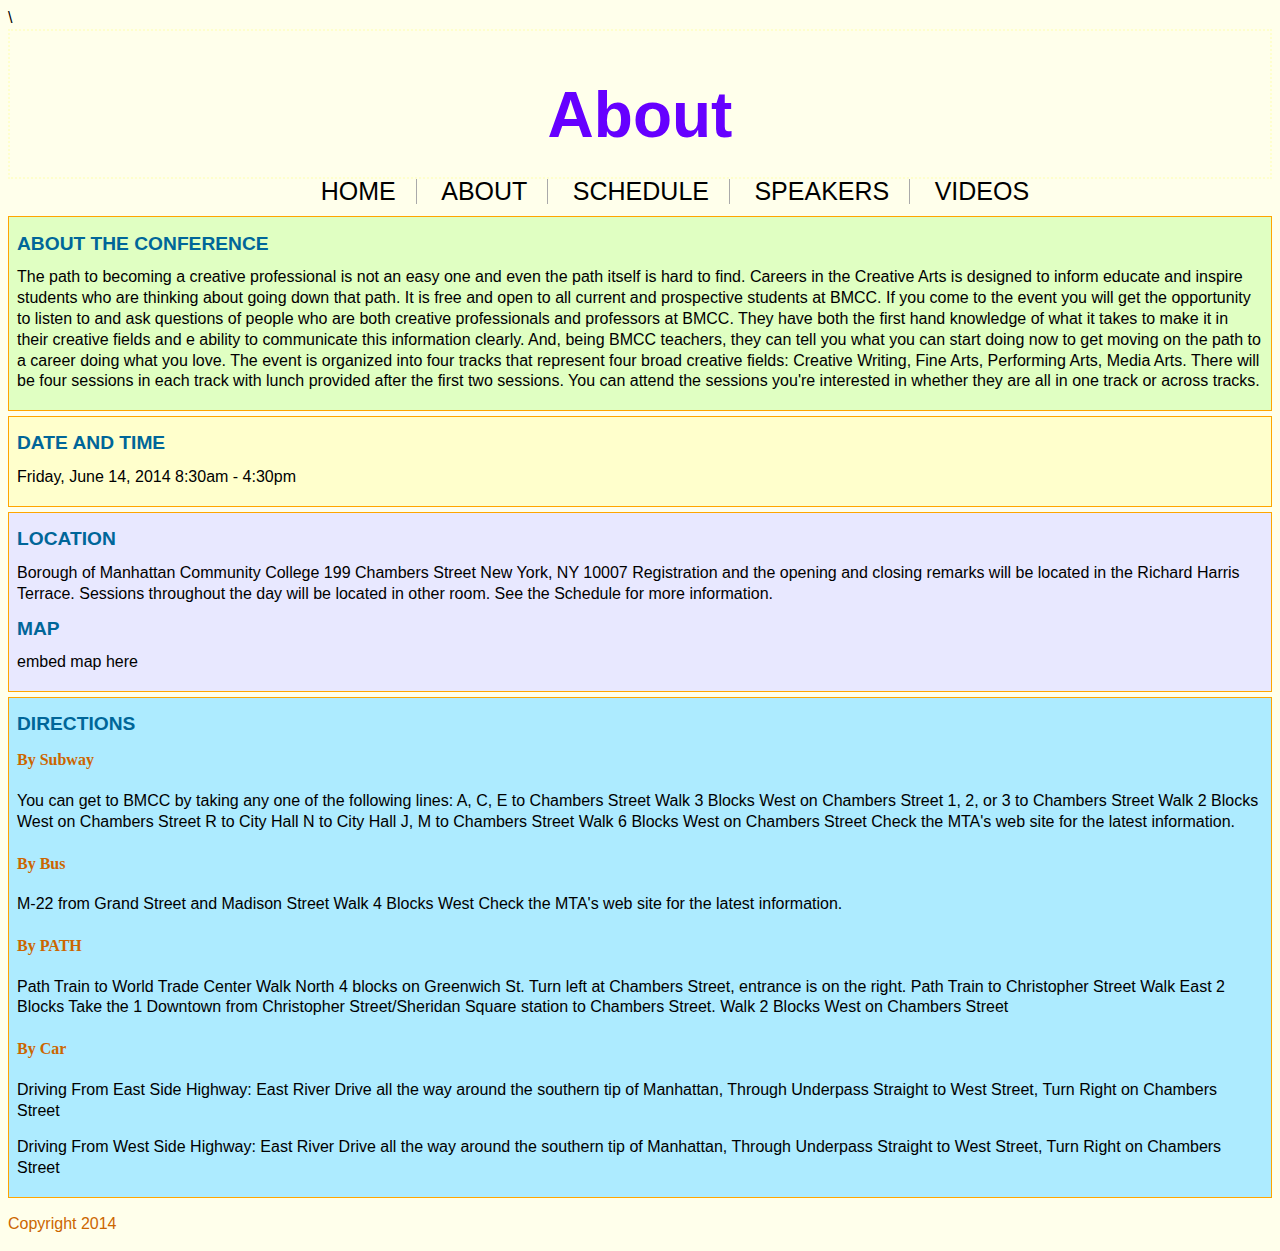
==== about.html @ 33783033 "about" ====
<!doctype html>
<html>
<head>
<meta charset="UTF-8">
<link rel="stylesheet" type="text/css" href="css/style.css">
<title>About Page</title>\
</head>

<!--ant=one,bee=two,croc=three,dog=four-->
<body>

<header>
<h1> About </h1>
</header>

<nav>
<ul>
<li> <a href="blank">home</a> </li>
<li> <a href="blank">about</a> </li>
<li> <a href="blank">Schedule</a> </li>
<li> <a href="blank">Speakers</a> </li>
<li> <a href="blank">Videos</a> </li>
</ul>
</nav>
<section id="first"> 
<div class="session ant">
<h3>ABOUT THE CONFERENCE</h3>
<p>The path to becoming a creative professional is not an easy one and even the path itself is hard to find. Careers in the Creative Arts is designed to inform educate and inspire students who are thinking about going down that path. It is free and open to all current and prospective students at BMCC.

If you come to the event you will get the opportunity to listen to and ask questions of people who are both creative professionals and professors at BMCC. They have both the first hand knowledge of what it takes to make it in their creative fields and e ability to communicate this information clearly.  And, being BMCC teachers, they can tell you what you can start doing now to get moving on the path to a career doing what you love.

The event is organized into four tracks that represent four broad creative fields: Creative Writing, Fine Arts, Performing Arts, Media Arts. There will be four sessions in each track with lunch provided after the first two sessions. You can attend the sessions you're interested in whether they are all in one track or across tracks.</p>
</div>
</section>

<section id="second"> 
<div class="session bee">
<h3>DATE AND TIME</h3>
<p>Friday, June 14, 2014
8:30am - 4:30pm</p>
</div>
</section>

<section id="third"> 
<div class="session croc">
<h3>LOCATION</h3> 
<p>Borough of Manhattan Community College
199 Chambers Street 
New York, NY 10007
Registration and the opening and closing remarks will be located in the Richard Harris Terrace. Sessions throughout the day will be located in other room. See the Schedule for more information. </p>

<h3>MAP</h3>
<p> embed map here </p>
</div>
</section>

<section id="fourth"> 
<div class="session dog">
<h3>DIRECTIONS</h3>

<h4>By Subway</h4> 
<p>You can get to BMCC by taking any one of the following lines:
A, C, E to Chambers Street 
Walk 3 Blocks West on Chambers Street
1, 2, or 3 to Chambers Street 
Walk 2 Blocks West on Chambers Street
R to City Hall
N to City Hall
J, M to Chambers Street
Walk 6 Blocks West on Chambers Street
Check the MTA's web site for the latest information.</p>

<h4>By Bus </h4>
<p>M-22 from Grand Street and Madison Street 
Walk 4 Blocks West 
Check the MTA's web site for the latest information.</p>

<h4>By PATH</h4>
<p>Path Train to World Trade Center
Walk North 4 blocks on Greenwich St.
Turn left at Chambers Street, entrance is on the right.
Path Train to Christopher Street
Walk East 2 Blocks
Take the 1 Downtown from Christopher Street/Sheridan Square station to Chambers Street. 
Walk 2 Blocks West on Chambers Street</p>

<h4>By Car</h4>
<p>Driving From East Side Highway:
East River Drive all the way around the southern tip of Manhattan,
Through Underpass Straight to West Street, 
Turn Right on Chambers Street</p>
<p>Driving From West Side Highway:
East River Drive all the way around the southern tip of Manhattan,
Through Underpass Straight to West Street, 
Turn Right on Chambers Street</p>
</div>
</section>
<footer>
<P> Copyright 2014 </P>
</footer>
</body>
</html>
---- css/style.css ----
@charset "utf-8";
/* CSS Document */

img,video{width: auto; max-width: 100%; height: auto; margin: 0 auto 1em;}

h1 {
	text-align:center;
	color:#60F;
	font-size:4em;
	  
}

h2 {
	color:#60F;
	text-align:center;
	font-size:1.5em;

	 
}

h3 {
	color:#069;
	font-family:Verdana, Geneva, sans-serif;
	font-weight:bolder;
	font-size:1.2em;
	line-height:.5;  
	
}

h4 {
	color:#C60;
	font-family:Georgia, "Times New Roman", Times, serif;
	font-size:1em;
	line-height:1.2;


}

header {
	height:150px;
	border: 2px dotted #FFFFCC;
}
	
footer {
	color:#C60;
	
 
} 	

p.presenter {
	font-style:italic;
	color:#960;
	
}
	

nav {
	margin: 20%;
	display:inline;
	text-align:center;
	}



ul {
  overflow: auto;
  list-style-type: none;
  display:inline-block;
  margin: 0px auto;
  text-align:center;
}
 
li {
  height: 25px;
  float:inherit;
  margin-right: 0px;
  border-right: 1px solid #aaa;
  padding: 0 20px;
  display:inline-block;
  margin: 0px auto;
  text-align:center;
}
 
li:last-child {
  border-right: none;
}
 
li a {
  text-decoration: none;
  color:#000;
  font: 25px/1 Helvetica, Verdana, sans-serif;
  text-transform: uppercase;
  
  
width:80%;
 
  -webkit-transition: all 0.5s ease;
  -moz-transition: all 0.5s ease;
  -o-transition: all 0.5s ease;
  -ms-transition: all 0.5s ease;
  transition: all 0.5s ease;
}
 
li a:hover {
  color: #666;
}
 
li.active a {
  font-weight: bold;
  color: #0C0;
}

body,p {
	
	text-align:left; 
	font-size:100%; 
	line-height: 1.3;
	font-family:sans-serif; 

}

body {
	background-color:#FFFFEB;
}
/* apply a natural box layout model to all elements */
*, *:before, *:after {
-moz-box-sizing: border-box; -webkit-box-sizing: border-box; box-sizing: border-box;
}

.session{
	width: 80%
	padding:20%;
	margin:5px auto;
	border: 1px groove orange; 
	padding:2px 8px;   
	
	 
}

#first {
	background-color:#E0FFC2;
	
 
}

#second {
	background-color:#FFC;
}

#third{
	background-color:#E8E8FF;


}

#fourth{
	background-color:#ADEBFF;


}

.set {
	width: 50%
	float:left;
	padding: 0 2%;
}
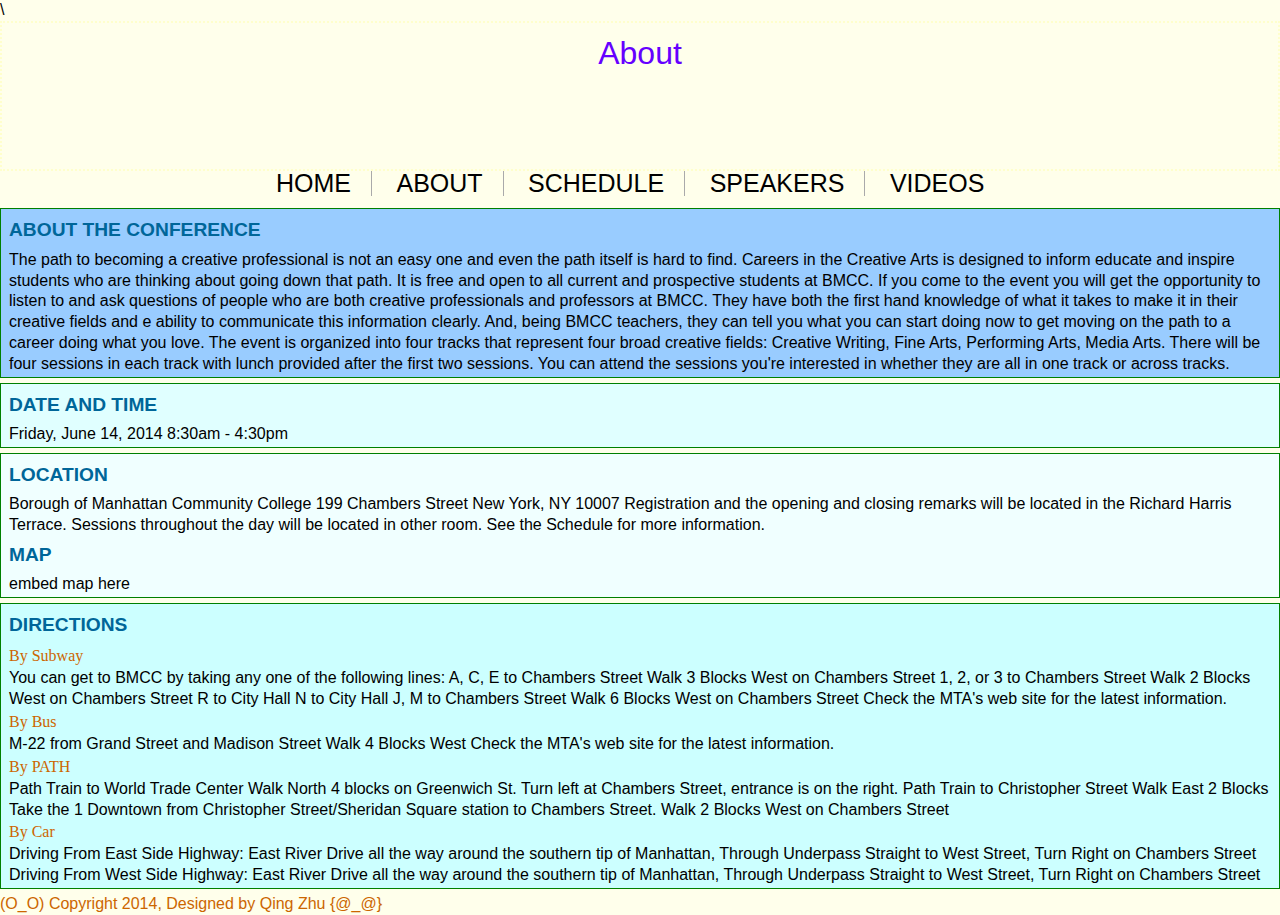
==== commit c37d4401: "footer edit" ====
--- a/about.html
+++ b/about.html
@@ -96,7 +96,7 @@
 </div>
 </section>
 <footer>
-<P> Copyright 2014 </P>
+<P> (O_O) Copyright 2014, Designed by Qing Zhu {@_@} </P>
 </footer>
 </body>
 </html>
--- a/css/style.css
+++ b/css/style.css
@@ -1,19 +1,91 @@
 @charset "utf-8";
 /* CSS Document */
-
-img,video{width: auto; max-width: 100%; height: auto; margin: 0 auto 1em;}
+/* http://meyerweb.com/eric/tools/css/reset/ 
+   v2.0 | 20110126
+   License: none (public domain)
+*/
+/*CSS Reset*/
+html, body, div, span, applet, object, iframe,
+h1, h2, h3, h4, h5, h6, p, blockquote, pre,
+a, abbr, acronym, address, big, cite, code,
+del, dfn, em, img, ins, kbd, q, s, samp,
+small, strike, strong, sub, sup, tt, var,
+b, u, i, center,
+dl, dt, dd, ol, ul, li,
+fieldset, form, label, legend,
+table, caption, tbody, tfoot, thead, tr, th, td,
+article, aside, canvas, details, embed, 
+figure, figcaption, footer, header, hgroup, 
+menu, nav, output, ruby, section, summary,
+time, mark, audio, video {
+	margin: 0;
+	padding: 0;
+	border: 0;
+	font-size: 100%;
+	font: inherit;
+	vertical-align: baseline;
+}
+/* HTML5 display-role reset for older browsers */
+article, aside, details, figcaption, figure, 
+footer, header, hgroup, menu, nav, section {
+	display: block;
+}
+body {
+	line-height: 1;
+}
+ol, ul {
+	list-style: none;
+}
+blockquote, q {
+	quotes: none;
+}
+blockquote:before, blockquote:after,
+q:before, q:after {
+	content: '';
+	content: none;
+}
+table {
+	border-collapse: collapse;
+	border-spacing: 0;
+}
+
+/*
+ CSS for <iframe> embedded element
+   ===================================== */
+.videoWrapper {
+    position: relative;
+    padding-bottom: 56.25%; /* 16:9 */
+    /* if your video is 4:3 ratio then use the padding-bottom below:*/
+    /*padding-bottom: 75%;*/ /* 4:3 */
+	
+  
+    padding-top: 25px; /* may need to adjust depending on the size of the player controls of the service you use */
+    height: 0;
+}
+.videoWrapper iframe {
+    position:absolute;
+    top: 0%;
+    left: 0%;
+    width: 100%;
+    height: 100%;
+	
+}
+
+img,video {
+	width: auto; max-width: 100%; height: auto; margin: 0 auto 1em;
+	}
 
 h1 {
 	text-align:center;
 	color:#60F;
-	font-size:4em;
-	  
-}
+	font-size:2em;
+	padding-top:10px;
+	}
 
 h2 {
 	color:#60F;
 	text-align:center;
-	font-size:1.5em;
+	font-size:2.5em;
 
 	 
 }
@@ -23,7 +95,7 @@
 	font-family:Verdana, Geneva, sans-serif;
 	font-weight:bolder;
 	font-size:1.2em;
-	line-height:.5;  
+	line-height:2.0;  
 	
 }
 
@@ -31,7 +103,7 @@
 	color:#C60;
 	font-family:Georgia, "Times New Roman", Times, serif;
 	font-size:1em;
-	line-height:1.2;
+	line-height:1.5;
 
 
 }
@@ -127,34 +199,38 @@
 -moz-box-sizing: border-box; -webkit-box-sizing: border-box; box-sizing: border-box;
 }
 
-.session{
-	width: 80%
+.session, .video{
+	width: 100%;
 	padding:20%;
 	margin:5px auto;
-	border: 1px groove orange; 
-	padding:2px 8px;   
+	padding:2px 8px; 
+	postion:relative;  
 	
 	 
 }
 
-#first {
-	background-color:#E0FFC2;
-	
- 
-}
-
-#second {
-	background-color:#FFC;
-}
-
-#third{
-	background-color:#E8E8FF;
-
-
-}
-
-#fourth{
-	background-color:#ADEBFF;
+.ant {
+	background-color:#99CCFF;
+	border: 1px solid green; 
+	
+ 
+}
+
+.bee {
+	background-color:#E0FFFF;
+	border: 1px solid green; 
+}
+
+.croc{
+	background-color:#F0FFFF;
+	border: 1px solid green; 
+
+
+}
+
+.dog{
+	background-color:#CCFFFF;
+	border: 1px solid green; 
 
 
 }
@@ -165,4 +241,10 @@
 	padding: 0 2%;
 }
 
-
+#pic {
+	float:inherit;
+	display:block;
+	margin-left:auto;
+	margin-right:auto;
+	
+}
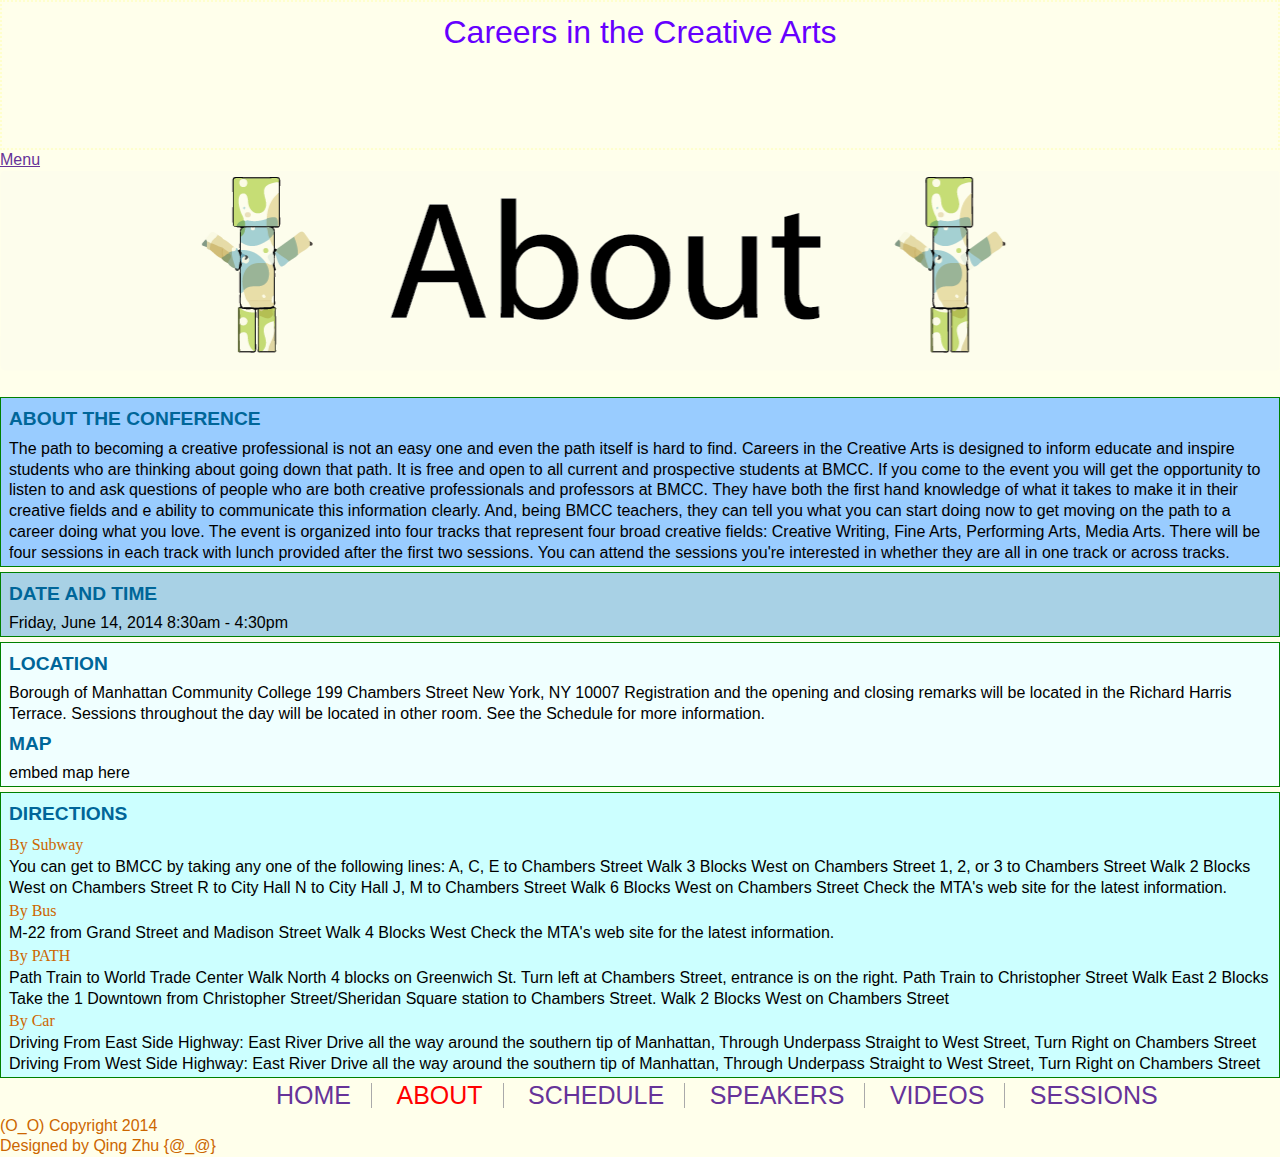
==== commit 5a59aa95: "header fix" ====
--- a/about.html
+++ b/about.html
@@ -2,26 +2,26 @@
 <html>
 <head>
 <meta charset="UTF-8">
+<link rel="stylesheet" type="text/css" href="css/reset.css">
 <link rel="stylesheet" type="text/css" href="css/style.css">
-<title>About Page</title>\
+<title>About Page</title>
 </head>
 
 <!--ant=one,bee=two,croc=three,dog=four-->
 <body>
 
 <header>
-<h1> About </h1>
+<h1> Careers in the Creative Arts </h1>
 </header>
 
-<nav>
-<ul>
-<li> <a href="blank">home</a> </li>
-<li> <a href="blank">about</a> </li>
-<li> <a href="blank">Schedule</a> </li>
-<li> <a href="blank">Speakers</a> </li>
-<li> <a href="blank">Videos</a> </li>
-</ul>
-</nav>
+<div class="menu">
+<a href="#nav">Menu</a>
+</div>
+
+<div id="pic">
+<img src="img/about.png" alt="about" width="1281" height="200">
+</div>
+
 <section id="first"> 
 <div class="session ant">
 <h3>ABOUT THE CONFERENCE</h3>
@@ -95,8 +95,22 @@
 Turn Right on Chambers Street</p>
 </div>
 </section>
+
+<a name="nav"></a>
+<nav id="nav">
+<ul>
+<li> <a href="index.html">home</a> </li>
+<li id="active"> <a href="about.html">about</a> </li>
+<li> <a href="schedule.html">Schedule</a> </li>
+<li> <a href="speaker.html">Speakers</a> </li>
+<li> <a href="videos.html">Videos</a> </li>
+<li> <a href="sessions.html">Sessions</a> </li>
+</ul>
+</nav>
+
 <footer>
-<P> (O_O) Copyright 2014, Designed by Qing Zhu {@_@} </P>
+<P> (O_O) Copyright 2014 
+<br>Designed by Qing Zhu {@_@} </P>
 </footer>
 </body>
 </html>
--- a/css/style.css
+++ b/css/style.css
@@ -99,14 +99,20 @@
 	
 }
 
-h4 {
+h4{
 	color:#C60;
 	font-family:Georgia, "Times New Roman", Times, serif;
 	font-size:1em;
 	line-height:1.5;
-
-
-}
+}
+
+h5 {
+font-family:Georgia, "Times New Roman", Times, serif;
+	font-size:1em;
+	line-height:1.5;
+	color:#006;	
+	}
+
 
 header {
 	height:150px;
@@ -132,6 +138,24 @@
 	text-align:center;
 	}
 
+#active a
+{
+display: inline;
+color:#F00;
+text-decoration: none;
+}
+
+a:link {
+	color:#639;
+}
+
+a:visited {
+	color:#030;
+}
+
+a:hover {
+	color:#36C;
+}
 
 
 ul {
@@ -199,7 +223,7 @@
 -moz-box-sizing: border-box; -webkit-box-sizing: border-box; box-sizing: border-box;
 }
 
-.session, .video{
+.session, .video, .speak, .block, .sch{
 	width: 100%;
 	padding:20%;
 	margin:5px auto;
@@ -217,7 +241,7 @@
 }
 
 .bee {
-	background-color:#E0FFFF;
+	background-color:#A8D1E5;
 	border: 1px solid green; 
 }
 
@@ -246,5 +270,5 @@
 	display:block;
 	margin-left:auto;
 	margin-right:auto;
-	
-}
+	}
+
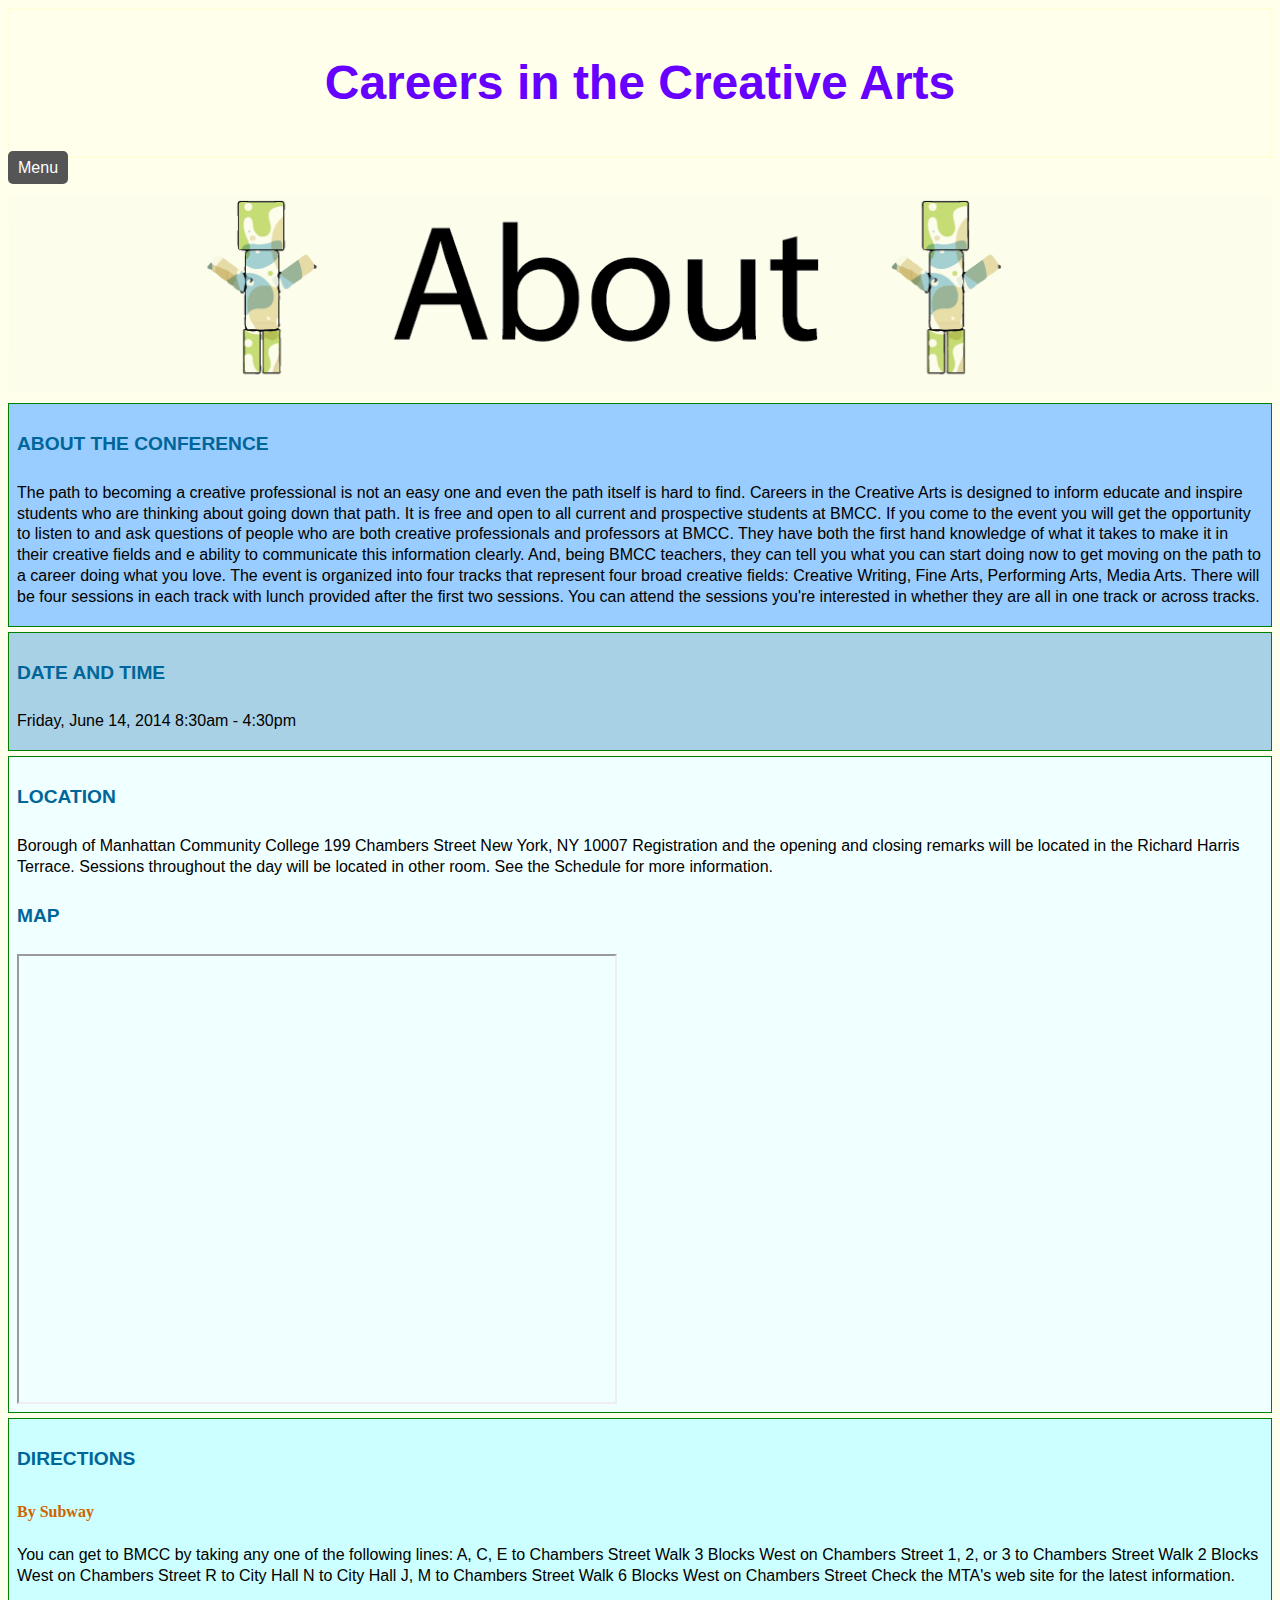
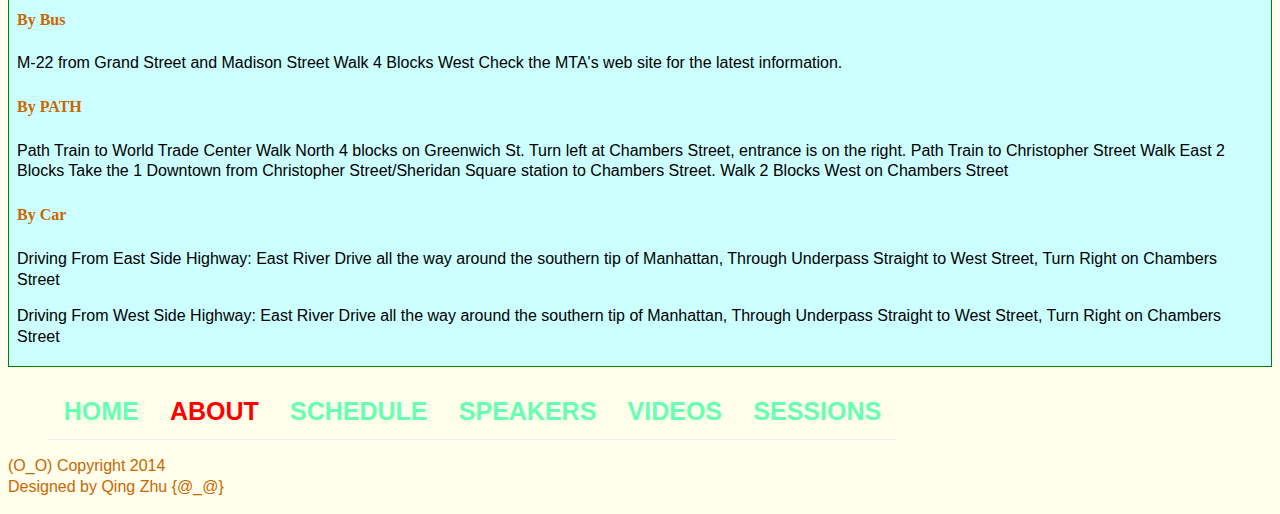
==== commit d460c244: "SASS" ====
--- a/about.html
+++ b/about.html
@@ -2,8 +2,8 @@
 <html>
 <head>
 <meta charset="UTF-8">
-<link rel="stylesheet" type="text/css" href="css/reset.css">
-<link rel="stylesheet" type="text/css" href="css/style.css">
+<link rel="stylesheet" type="text/css" href="css/screen.css">
+<link rel="stylesheet" type="text/css" href="css/print.css">
 <title>About Page</title>
 </head>
 
@@ -50,7 +50,10 @@
 Registration and the opening and closing remarks will be located in the Richard Harris Terrace. Sessions throughout the day will be located in other room. See the Schedule for more information. </p>
 
 <h3>MAP</h3>
-<p> embed map here </p>
+ <!-- Responsive iFrame -->
+<div class="mapWrapper">
+    <iframe src="https://www.google.com/maps/embed?pb=!1m18!1m12!1m3!1d3024.029503733476!2d-74.01217800000003!3d40.71736700000001!2m3!1f0!2f0!3f0!3m2!1i1024!2i768!4f13.1!3m3!1m2!1s0x89c25a1e7e56a86f%3A0xc7051e8ee9128559!2s199+Chambers+St!5e0!3m2!1sen!2sus!4v1394478484510" width="600" height="450"></iframe> 
+</div> 
 </div>
 </section>
 
--- a/css/screen.css
+++ b/css/screen.css
@@ -0,0 +1,465 @@
+@charset "utf-8";
+/* CSS Document */
+
+This is the main stylesheet file. To keep things easier to read we don't actually write any css here. Instead we import a bunch of other partial files.
+In Sass a partial has the following properties:
+
+- it starts with an underscore _
+- it is not automatically processed, you have to @import it
+- if it ends with .scss then you can write normal css or write sass or a combination
+
+Also, FYI, this is an example of a comment that won't get erased or compressed when Sass creates the CSS file. Putting the ! after the opening /* tells Sass not to touch it.
+*/
+/* http://meyerweb.com/eric/tools/css/reset/ 
+   v2.0 | 20110126
+   License: none (public domain)
+*/
+/* line 18, ../scss/_reset.scss */
+html, body, div, span, applet, object, iframe,
+h1, h2, h3, h4, h5, h6, p, blockquote, pre,
+a, abbr, acronym, address, big, cite, code,
+del, dfn, em, img, ins, kbd, q, s, samp,
+small, strike, strong, sub, sup, tt, var,
+b, u, i, center,
+dl, dt, dd, ol, ul, li,
+fieldset, form, label, legend,
+table, caption, tbody, tfoot, thead, tr, th, td,
+article, aside, canvas, details, embed,
+figure, figcaption, footer, header, hgroup,
+menu, nav, output, ruby, section, summary,
+time, mark, audio, video {
+  margin: 0;
+  padding: 0;
+  border: 0;
+  font-size: 100%;
+  font: inherit;
+  vertical-align: baseline;
+}
+
+/* HTML5 display-role reset for older browsers */
+/* line 28, ../scss/_reset.scss */
+article, aside, details, figcaption, figure,
+footer, header, hgroup, menu, nav, section {
+  display: block;
+}
+
+/* line 31, ../scss/_reset.scss */
+body {
+  line-height: 1;
+}
+
+/* line 34, ../scss/_reset.scss */
+ol, ul {
+  list-style: none;
+}
+
+/* line 37, ../scss/_reset.scss */
+blockquote, q {
+  quotes: none;
+}
+
+/* line 41, ../scss/_reset.scss */
+blockquote:before, blockquote:after,
+q:before, q:after {
+  content: '';
+  content: none;
+}
+
+/* line 45, ../scss/_reset.scss */
+table {
+  border-collapse: collapse;
+  border-spacing: 0;
+}
+
+/* apply a natural box layout model to all elements */
+/* line 5, ../scss/_global.scss */
+*, *:before, *:after {
+  -webkit-box-sizing: border-box;
+  -moz-box-sizing: border-box;
+  box-sizing: border-box;
+}
+
+/* This is not the only thing you should do for responsive images, but it is a start. Remember that this style will not make your image or video grow any bigger than the original so you have to put in the largest version you will need.
+That can be a performance issue since small screens will download the same image as large ones.
+This article by Luke Wroblewski goes into more detail about that: http://www.lukew.com/ff/entry.asp?1851
+*/
+/* line 13, ../scss/_global.scss */
+img, video {
+  width: auto;
+  max-width: 100%;
+  height: auto;
+}
+
+/* header, body, and p */
+/* line 21, ../scss/_global.scss */
+h1 {
+  text-align: center;
+  color: #60F;
+  font-size: 3em;
+  padding-top: 10px;
+}
+
+/* line 28, ../scss/_global.scss */
+h2 {
+  color: #60F;
+  text-align: center;
+  font-size: 2.5em;
+}
+
+/* line 35, ../scss/_global.scss */
+body, p {
+  text-align: left;
+  font-size: 100%;
+  line-height: 1.3;
+  font-family: sans-serif;
+}
+
+/* line 42, ../scss/_global.scss */
+body {
+  background-color: #FFFFEB;
+}
+
+/* line 46, ../scss/_global.scss */
+h3 {
+  color: #069;
+  font-family: Verdana, Geneva, sans-serif;
+  font-weight: bolder;
+  font-size: 1.2em;
+  line-height: 2.0;
+}
+
+/* line 54, ../scss/_global.scss */
+h4 {
+  color: #C60;
+  font-family: Georgia, "Times New Roman", Times, serif;
+  font-size: 1em;
+  line-height: 1.5;
+}
+
+/* line 61, ../scss/_global.scss */
+h5 {
+  font-family: Georgia, "Times New Roman", Times, serif;
+  font-size: 1em;
+  line-height: 1.5;
+  color: #006;
+}
+
+/* line 69, ../scss/_global.scss */
+header {
+  height: 150px;
+  border: 2px dotted #FFFFCC;
+}
+
+/* line 74, ../scss/_global.scss */
+footer {
+  color: #C60;
+}
+
+/* line 78, ../scss/_global.scss */
+p.presenter {
+  font-style: italic;
+  color: #960;
+}
+
+/* end of body */
+/* nav and links */
+/* line 2, ../scss/_navigation.scss */
+#nav {
+  display: inline;
+  text-align: left;
+  clear: both;
+}
+
+/* line 9, ../scss/_navigation.scss */
+#nav ul {
+  overflow: hidden;
+  list-style-type: none;
+  text-decoration: none;
+}
+
+/* line 16, ../scss/_navigation.scss */
+#nav li {
+  display: block;
+  line-height: 1em;
+  text-decoration: none;
+}
+
+/* line 22, ../scss/_navigation.scss */
+li a {
+  float: left;
+  border-bottom: 1px solid #eee;
+  font: 25px/1 Helvetica, Verdana, sans-serif;
+  text-transform: uppercase;
+  display: block;
+  color: #039;
+  text-decoration: none;
+  border-bottom: 1px solid #eee;
+  font-weight: 900;
+  padding: 0.625em;
+}
+
+/* line 37, ../scss/_navigation.scss */
+#nav li a:hover {
+  color: #F93;
+}
+
+/* line 42, ../scss/_navigation.scss */
+#active a {
+  display: inline;
+  color: #F00;
+  text-decoration: none;
+}
+
+/* line 48, ../scss/_navigation.scss */
+a:link {
+  color: #66ffb3;
+}
+
+/* line 52, ../scss/_navigation.scss */
+a:visited {
+  color: #00C;
+}
+
+/* line 56, ../scss/_navigation.scss */
+a {
+  text-decoration: none;
+}
+
+/* end of nav and links */
+/* menu button */
+/* line 65, ../scss/_navigation.scss */
+.menu a {
+  padding: 0.5em 0.625em;
+  /*10/16 */
+  background-color: #555;
+  border-radius: 5px;
+  color: #fff;
+  text-decoration: none;
+}
+
+/* line 73, ../scss/_navigation.scss */
+.menu a:hover {
+  color: #555;
+  background-color: #f90;
+}
+
+/* line 78, ../scss/_navigation.scss */
+.menu {
+  margin-bottom: 1em;
+}
+
+/* end of menu */
+@media only screen and (min-width: 20.0625em) {
+  /* line 3, ../scss/pages/_index.scss */
+  .features {
+    width: 98%;
+  }
+}
+@media only screen and (min-width: 30.0625em) {
+  /* line 3, ../scss/pages/_index.scss */
+  .features {
+    width: 96%;
+  }
+}
+@media only screen and (min-width: 45em) {
+  /* line 3, ../scss/pages/_index.scss */
+  .features {
+    width: 94%;
+  }
+}
+
+/* line 21, ../scss/pages/_index.scss */
+.tracks {
+  clear: both;
+  margin: 0 0;
+  overflow: hidden;
+}
+/* line 24, ../scss/pages/_index.scss */
+.tracks .track {
+  width: 25%;
+  padding: 0 1%;
+  float: left;
+}
+/* line 17, ../scss/_mixins.scss */
+.tracks .track:last-of-type {
+  float: right;
+}
+
+/*main content */
+/* line 2, ../scss/pages/_schedule.scss */
+.ant {
+  background-color: #99CCFF;
+  border: 1px solid green;
+}
+
+/* line 9, ../scss/pages/_schedule.scss */
+.bee {
+  background-color: #A8D1E5;
+  border: 1px solid green;
+}
+
+/* line 14, ../scss/pages/_schedule.scss */
+.croc {
+  background-color: #F0FFFF;
+  border: 1px solid green;
+}
+
+/* line 21, ../scss/pages/_schedule.scss */
+.dog {
+  background-color: #CCFFFF;
+  border: 1px solid green;
+}
+
+/* end of main content */
+/* line 27, ../scss/pages/_schedule.scss */
+.session, .video, .speak, .block, .sch {
+  width: 100%;
+  padding: 20%;
+  margin: 5px auto;
+  padding: 2px 8px;
+  /*postion:relative;*/
+}
+
+/*main content */
+/* line 2, ../scss/pages/_speakers.scss */
+.ant {
+  background-color: #99CCFF;
+  border: 1px solid green;
+}
+
+/* line 9, ../scss/pages/_speakers.scss */
+.bee {
+  background-color: #A8D1E5;
+  border: 1px solid green;
+}
+
+/* line 14, ../scss/pages/_speakers.scss */
+.croc {
+  background-color: #F0FFFF;
+  border: 1px solid green;
+}
+
+/* line 21, ../scss/pages/_speakers.scss */
+.dog {
+  background-color: #CCFFFF;
+  border: 1px solid green;
+}
+
+/* end of main content */
+/* line 27, ../scss/pages/_speakers.scss */
+.session, .video, .speak, .block, .sch {
+  width: 100%;
+  padding: 20%;
+  margin: 5px auto;
+  padding: 2px 8px;
+  /*postion:relative;*/
+}
+
+/* line 1, ../scss/pages/_about.scss */
+.session, .video, .speak, .block, .sch {
+  width: 100%;
+  padding: 20%;
+  margin: 5px auto;
+  padding: 2px 8px;
+  /*postion:relative;*/
+}
+
+/*main content */
+/* line 10, ../scss/pages/_about.scss */
+.ant {
+  background-color: #99CCFF;
+  border: 1px solid green;
+}
+
+/* line 17, ../scss/pages/_about.scss */
+.bee {
+  background-color: #A8D1E5;
+  border: 1px solid green;
+}
+
+/* line 22, ../scss/pages/_about.scss */
+.croc {
+  background-color: #F0FFFF;
+  border: 1px solid green;
+}
+
+/* line 29, ../scss/pages/_about.scss */
+.dog {
+  background-color: #CCFFFF;
+  border: 1px solid green;
+}
+
+/* end of main content */
+/*main content */
+/* line 2, ../scss/pages/_sessions.scss */
+.ant {
+  background-color: #99CCFF;
+  border: 1px solid green;
+}
+
+/* line 9, ../scss/pages/_sessions.scss */
+.bee {
+  background-color: #A8D1E5;
+  border: 1px solid green;
+}
+
+/* line 14, ../scss/pages/_sessions.scss */
+.croc {
+  background-color: #F0FFFF;
+  border: 1px solid green;
+}
+
+/* line 21, ../scss/pages/_sessions.scss */
+.dog {
+  background-color: #CCFFFF;
+  border: 1px solid green;
+}
+
+/* end of main content */
+/* line 27, ../scss/pages/_sessions.scss */
+.session, .video, .speak, .block, .sch {
+  width: 100%;
+  padding: 20%;
+  margin: 5px auto;
+  padding: 2px 8px;
+  /*postion:relative;*/
+}
+
+/* line 1, ../scss/pages/_video.scss */
+.session, .video, .speak, .block, .sch {
+  width: 100%;
+  padding: 20%;
+  margin: 5px auto;
+  padding: 2px 8px;
+  /*postion:relative;*/
+}
+
+/*main content */
+/* line 10, ../scss/pages/_video.scss */
+.ant {
+  background-color: #99CCFF;
+  border: 1px solid green;
+}
+
+/* line 17, ../scss/pages/_video.scss */
+.bee {
+  background-color: #A8D1E5;
+  border: 1px solid green;
+}
+
+/* line 22, ../scss/pages/_video.scss */
+.croc {
+  background-color: #F0FFFF;
+  border: 1px solid green;
+}
+
+/* line 29, ../scss/pages/_video.scss */
+.dog {
+  background-color: #CCFFFF;
+  border: 1px solid green;
+}
+
+/* end of main content */
+
+
+
--- a/css/print.css
+++ b/css/print.css
@@ -0,0 +1,6 @@
+@charset "UTF-8";
+/* CSS Document */
+
+/* Welcome to Compass. Use this file to define print styles.
+ * Import this file using the following HTML or equivalent:
+ * <link href="/stylesheets/print.css" media="print" rel="stylesheet" type="text/css" /> */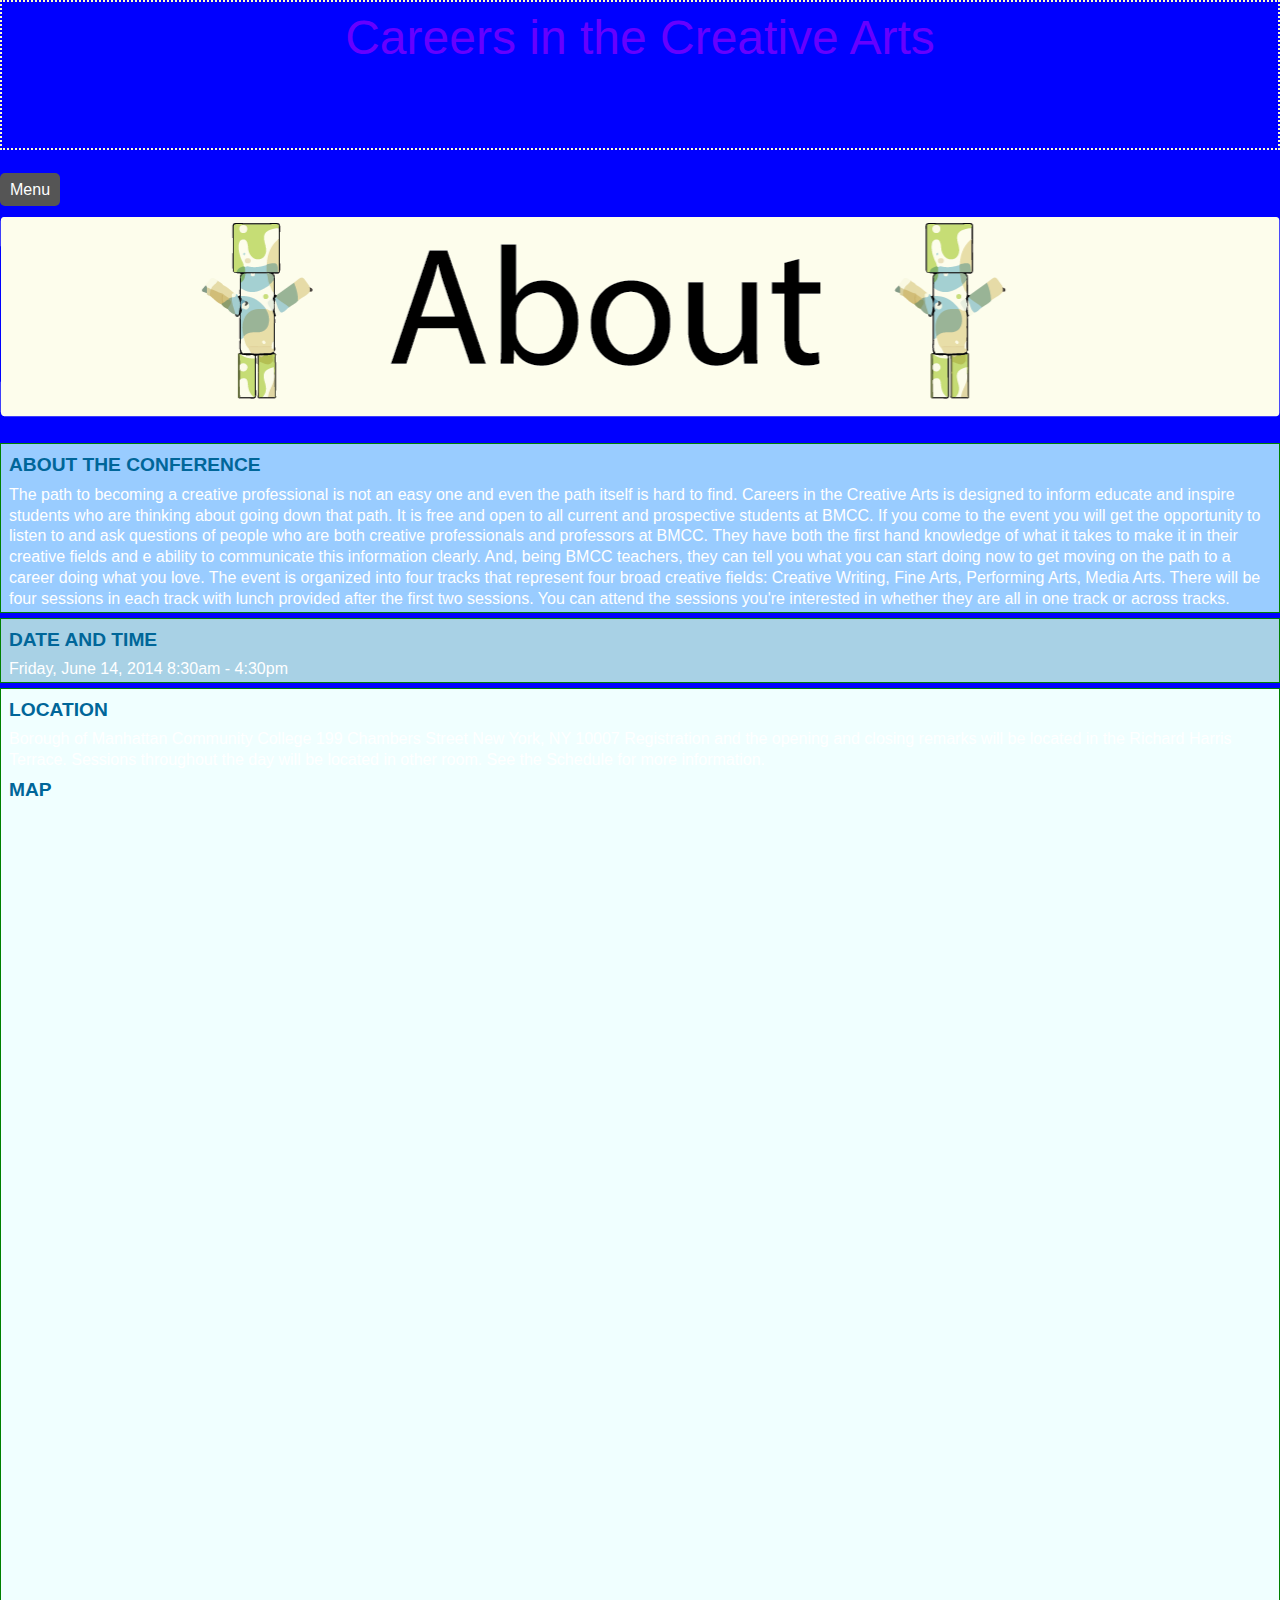
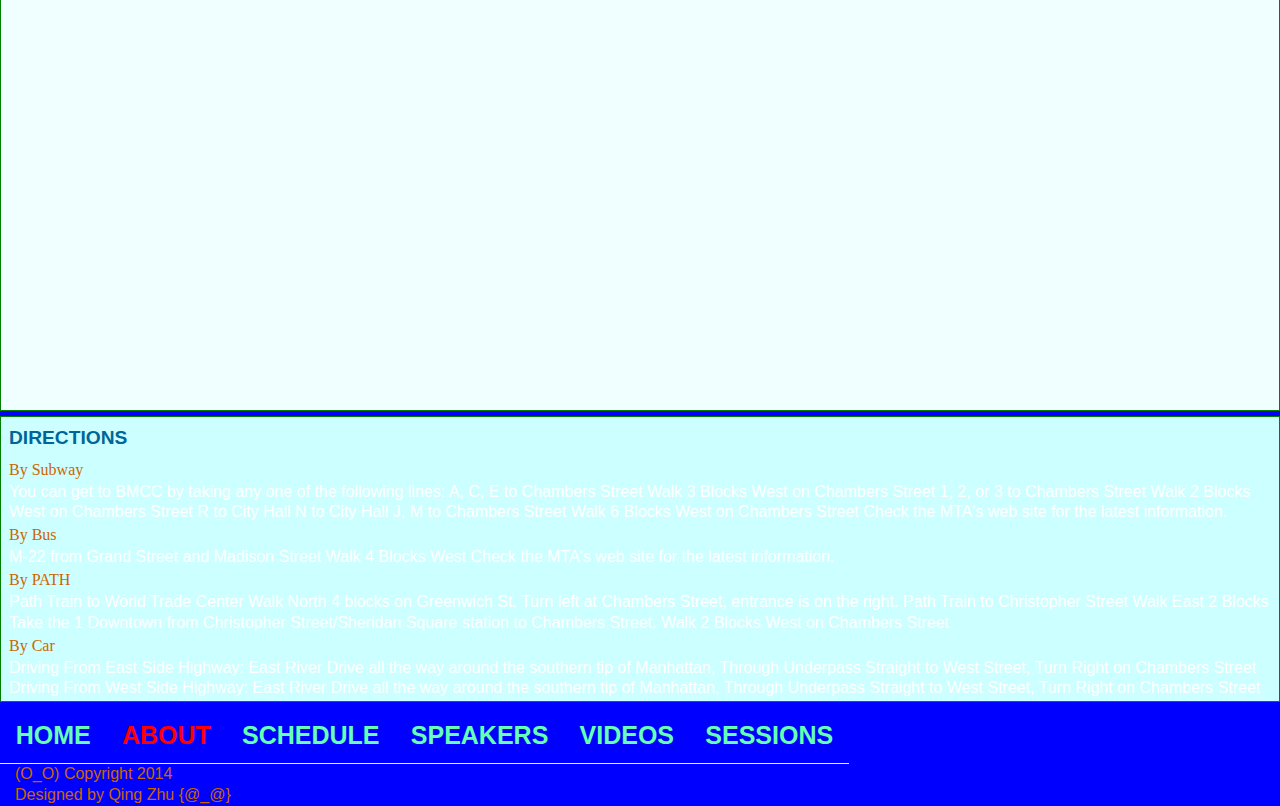
==== commit 1d2b883a: "sass setup" ====
--- a/about.html
+++ b/about.html
@@ -8,7 +8,7 @@
 </head>
 
 <!--ant=one,bee=two,croc=three,dog=four-->
-<body>
+<body id="about">
 
 <header>
 <h1> Careers in the Creative Arts </h1>
--- a/css/screen.css
+++ b/css/screen.css
@@ -1,6 +1,5 @@
-@charset "utf-8";
-/* CSS Document */
-
+@charset "UTF-8";
+                                                                                                                                               /* 
 This is the main stylesheet file. To keep things easier to read we don't actually write any css here. Instead we import a bunch of other partial files.
 In Sass a partial has the following properties:
 
@@ -10,11 +9,13 @@
 
 Also, FYI, this is an example of a comment that won't get erased or compressed when Sass creates the CSS file. Putting the ! after the opening /* tells Sass not to touch it.
 */
+/* CSS Document */
 /* http://meyerweb.com/eric/tools/css/reset/ 
    v2.0 | 20110126
    License: none (public domain)
 */
-/* line 18, ../scss/_reset.scss */
+/*CSS Reset*/
+/* line 21, ../scss/_reset.scss */
 html, body, div, span, applet, object, iframe,
 h1, h2, h3, h4, h5, h6, p, blockquote, pre,
 a, abbr, acronym, address, big, cite, code,
@@ -37,61 +38,212 @@
 }
 
 /* HTML5 display-role reset for older browsers */
-/* line 28, ../scss/_reset.scss */
+/* line 31, ../scss/_reset.scss */
 article, aside, details, figcaption, figure,
 footer, header, hgroup, menu, nav, section {
   display: block;
 }
 
-/* line 31, ../scss/_reset.scss */
+/* line 35, ../scss/_reset.scss */
 body {
   line-height: 1;
 }
 
-/* line 34, ../scss/_reset.scss */
+/* line 38, ../scss/_reset.scss */
 ol, ul {
   list-style: none;
 }
 
-/* line 37, ../scss/_reset.scss */
+/* line 41, ../scss/_reset.scss */
 blockquote, q {
   quotes: none;
 }
 
-/* line 41, ../scss/_reset.scss */
+/* line 45, ../scss/_reset.scss */
 blockquote:before, blockquote:after,
 q:before, q:after {
   content: '';
   content: none;
 }
 
-/* line 45, ../scss/_reset.scss */
+/* line 49, ../scss/_reset.scss */
 table {
   border-collapse: collapse;
   border-spacing: 0;
 }
 
-/* apply a natural box layout model to all elements */
-/* line 5, ../scss/_global.scss */
-*, *:before, *:after {
-  -webkit-box-sizing: border-box;
-  -moz-box-sizing: border-box;
-  box-sizing: border-box;
-}
-
-/* This is not the only thing you should do for responsive images, but it is a start. Remember that this style will not make your image or video grow any bigger than the original so you have to put in the largest version you will need.
-That can be a performance issue since small screens will download the same image as large ones.
-This article by Luke Wroblewski goes into more detail about that: http://www.lukew.com/ff/entry.asp?1851
-*/
-/* line 13, ../scss/_global.scss */
+/*
+ CSS for <iframe> embedded element
+   ===================================== */
+/* line 6, ../scss/_global.scss */
+.videoWrapper {
+  position: relative;
+  padding-bottom: 56.25%;
+  /* 16:9 */
+  /* if your video is 4:3 ratio then use the padding-bottom below:*/
+  /*padding-bottom: 75%;*/
+  /* 4:3 */
+  padding-top: 25px;
+  /* may need to adjust depending on the size of the player controls of the service you use */
+  height: 0;
+}
+
+/* line 16, ../scss/_global.scss */
+.videoWrapper iframe {
+  position: absolute;
+  top: 0%;
+  left: 0%;
+  width: 100%;
+  height: 100%;
+}
+
+/* line 25, ../scss/_global.scss */
 img, video {
   width: auto;
   max-width: 100%;
   height: auto;
-}
-
+  margin: 0 auto 1em;
+}
+
+/* apply a natural box layout model to all elements */
+/* line 30, ../scss/_global.scss */
+*, *:before, *:after {
+  -moz-box-sizing: border-box;
+  -webkit-box-sizing: border-box;
+  box-sizing: border-box;
+}
+
+/* Flexible iFrame */
+/* line 36, ../scss/_global.scss */
+.mapWrapper {
+  position: relative;
+  padding-bottom: 95%;
+  /* 
+  do math with the height of your iframe divided by the width, then converted to percent
+  in this example the height is 400 and the width is 600
+  400 / 600 = .66666667 
+  which is 66.6666667% */
+  height: 0;
+}
+
+/* line 46, ../scss/_global.scss */
+.mapWrapper iframe {
+  position: absolute;
+  top: 0;
+  left: 0;
+  width: 100%;
+  height: 100%;
+}
+
+/* end of frame */
+@media only screen and (min-width: 30.0625em) {
+  /* line 57, ../scss/_global.scss */
+  body {
+    font-size: 100%;
+    line-height: 1.5;
+  }
+
+  /* line 58, ../scss/_global.scss */
+  h1 {
+    font-size: 2em;
+    line-height: 1.1;
+  }
+
+  /* line 59, ../scss/_global.scss */
+  h2 {
+    font-size: 1.8em;
+    line-height: 1.1;
+  }
+
+  /* line 60, ../scss/_global.scss */
+  h3 {
+    font-size: 1.6em;
+    line-height: 1.1;
+  }
+
+  /* line 61, ../scss/_global.scss */
+  h4 {
+    font-size: 1.4em;
+    line-height: 1.1;
+  }
+
+  /* line 62, ../scss/_global.scss */
+  h5 {
+    font-size: 1.2em;
+    line-height: 1.1;
+  }
+
+  /* line 63, ../scss/_global.scss */
+  h6 {
+    font-size: 1.1em;
+    line-height: 1.1;
+  }
+}
+@media only screen and (min-width: 45em) {
+  /* line 67, ../scss/_global.scss */
+  body {
+    font-size: 100%;
+    line-height: 1.5;
+  }
+
+  /* line 68, ../scss/_global.scss */
+  h1 {
+    font-size: 3em;
+    line-height: 1.1;
+  }
+
+  /* line 69, ../scss/_global.scss */
+  h2 {
+    font-size: 2.5em;
+    line-height: 1.1;
+  }
+
+  /* line 70, ../scss/_global.scss */
+  h3 {
+    font-size: 2em;
+    line-height: 1.1;
+  }
+
+  /* line 71, ../scss/_global.scss */
+  h4 {
+    font-size: 1.8em;
+    line-height: 1.1;
+  }
+
+  /* line 72, ../scss/_global.scss */
+  h5 {
+    font-size: 1.4em;
+    line-height: 1.1;
+  }
+
+  /* line 73, ../scss/_global.scss */
+  h6 {
+    font-size: 1.1em;
+    line-height: 1.1;
+  }
+}
+@media only screen and (min-width: 67.5em) {
+  /* line 78, ../scss/_global.scss */
+  h1 {
+    font-size: 4.5em;
+    line-height: 1.1;
+  }
+}
+@media only screen and (min-width: 75em) {
+  /* line 87, ../scss/_global.scss */
+  h1 {
+    font-size: 5em;
+    line-height: 1.1;
+  }
+
+  /* line 88, ../scss/_global.scss */
+  h2 {
+    font-size: 3em;
+    line-height: 1.1;
+  }
+}
 /* header, body, and p */
-/* line 21, ../scss/_global.scss */
+/* line 99, ../scss/_global.scss */
 h1 {
   text-align: center;
   color: #60F;
@@ -99,14 +251,14 @@
   padding-top: 10px;
 }
 
-/* line 28, ../scss/_global.scss */
+/* line 106, ../scss/_global.scss */
 h2 {
   color: #60F;
   text-align: center;
   font-size: 2.5em;
 }
 
-/* line 35, ../scss/_global.scss */
+/* line 113, ../scss/_global.scss */
 body, p {
   text-align: left;
   font-size: 100%;
@@ -114,12 +266,12 @@
   font-family: sans-serif;
 }
 
-/* line 42, ../scss/_global.scss */
+/* line 120, ../scss/_global.scss */
 body {
   background-color: #FFFFEB;
 }
 
-/* line 46, ../scss/_global.scss */
+/* line 124, ../scss/_global.scss */
 h3 {
   color: #069;
   font-family: Verdana, Geneva, sans-serif;
@@ -128,7 +280,7 @@
   line-height: 2.0;
 }
 
-/* line 54, ../scss/_global.scss */
+/* line 132, ../scss/_global.scss */
 h4 {
   color: #C60;
   font-family: Georgia, "Times New Roman", Times, serif;
@@ -136,7 +288,7 @@
   line-height: 1.5;
 }
 
-/* line 61, ../scss/_global.scss */
+/* line 139, ../scss/_global.scss */
 h5 {
   font-family: Georgia, "Times New Roman", Times, serif;
   font-size: 1em;
@@ -144,24 +296,66 @@
   color: #006;
 }
 
-/* line 69, ../scss/_global.scss */
+/* line 147, ../scss/_global.scss */
 header {
   height: 150px;
   border: 2px dotted #FFFFCC;
-}
-
-/* line 74, ../scss/_global.scss */
+  clear: both;
+  margin: 0 0;
+  overflow: hidden;
+  margin-bottom: 30px;
+}
+/* line 153, ../scss/_global.scss */
+header .navigation nav {
+  width: 100%;
+}
+/* line 158, ../scss/_global.scss */
+header header {
+  width: 75%;
+  padding: 0 15px;
+  float: left;
+}
+@media only screen and (min-width: 67.5em) {
+  /* line 164, ../scss/_global.scss */
+  header header {
+    width: 100%;
+    padding: 0 15px;
+    float: left;
+  }
+}
+
+/* line 172, ../scss/_global.scss */
 footer {
   color: #C60;
-}
-
-/* line 78, ../scss/_global.scss */
+  width: 50%;
+  padding: 0 15px;
+  float: left;
+  text-align: right;
+}
+
+/* line 178, ../scss/_global.scss */
 p.presenter {
   font-style: italic;
   color: #960;
 }
 
 /* end of body */
+/* picture */
+/* line 185, ../scss/_global.scss */
+.set {
+  width: 50%;
+  float: left;
+  padding: 0 2%;
+}
+
+/* line 191, ../scss/_global.scss */
+.pic {
+  float: inherit;
+  display: block;
+  margin-left: auto;
+  margin-right: auto;
+}
+
 /* nav and links */
 /* line 2, ../scss/_navigation.scss */
 #nav {
@@ -227,7 +421,7 @@
 
 /* end of nav and links */
 /* menu button */
-/* line 65, ../scss/_navigation.scss */
+/* line 66, ../scss/_navigation.scss */
 .menu a {
   padding: 0.5em 0.625em;
   /*10/16 */
@@ -237,82 +431,49 @@
   text-decoration: none;
 }
 
-/* line 73, ../scss/_navigation.scss */
+/* line 74, ../scss/_navigation.scss */
 .menu a:hover {
   color: #555;
   background-color: #f90;
 }
 
-/* line 78, ../scss/_navigation.scss */
+/* line 79, ../scss/_navigation.scss */
 .menu {
   margin-bottom: 1em;
 }
 
 /* end of menu */
-@media only screen and (min-width: 20.0625em) {
-  /* line 3, ../scss/pages/_index.scss */
-  .features {
-    width: 98%;
-  }
-}
-@media only screen and (min-width: 30.0625em) {
-  /* line 3, ../scss/pages/_index.scss */
-  .features {
-    width: 96%;
-  }
-}
-@media only screen and (min-width: 45em) {
-  /* line 3, ../scss/pages/_index.scss */
-  .features {
-    width: 94%;
-  }
-}
-
-/* line 21, ../scss/pages/_index.scss */
-.tracks {
-  clear: both;
-  margin: 0 0;
-  overflow: hidden;
-}
-/* line 24, ../scss/pages/_index.scss */
-.tracks .track {
-  width: 25%;
-  padding: 0 1%;
-  float: left;
-}
-/* line 17, ../scss/_mixins.scss */
-.tracks .track:last-of-type {
-  float: right;
-}
-
-/*main content */
-/* line 2, ../scss/pages/_schedule.scss */
+/* 
+==========================
+Index Page (homepage)
+========================== 
+*/
+/* line 13, ../scss/pages/_index.scss */
 .ant {
   background-color: #99CCFF;
   border: 1px solid green;
 }
 
-/* line 9, ../scss/pages/_schedule.scss */
+/* line 20, ../scss/pages/_index.scss */
 .bee {
   background-color: #A8D1E5;
   border: 1px solid green;
 }
 
-/* line 14, ../scss/pages/_schedule.scss */
+/* line 25, ../scss/pages/_index.scss */
 .croc {
   background-color: #F0FFFF;
   border: 1px solid green;
 }
 
-/* line 21, ../scss/pages/_schedule.scss */
+/* line 32, ../scss/pages/_index.scss */
 .dog {
   background-color: #CCFFFF;
   border: 1px solid green;
 }
 
-/* end of main content */
-/* line 27, ../scss/pages/_schedule.scss */
-.session, .video, .speak, .block, .sch {
+/* line 37, ../scss/pages/_index.scss */
+session, .video, .speak, .block, .sch {
   width: 100%;
   padding: 20%;
   margin: 5px auto;
@@ -320,33 +481,70 @@
   /*postion:relative;*/
 }
 
+/* picture */
+/* line 46, ../scss/pages/_index.scss */
+.set {
+  width: 50%;
+  float: left;
+  padding: 0 2%;
+}
+
+/* line 52, ../scss/pages/_index.scss */
+.pic, .banner {
+  float: inherit;
+  display: block;
+  margin-left: auto;
+  margin-right: auto;
+}
+
+/* end of main content */
+@media only screen and (min-width: 45em) {
+  /* line 60, ../scss/pages/_index.scss */
+  #home {
+    background-color: green;
+  }
+}
+@media only screen and (min-width: 67.5em) {
+  /* line 60, ../scss/pages/_index.scss */
+  #home {
+    background-color: yellow;
+  }
+}
+@media only screen and (min-width: 75em) {
+  /* line 60, ../scss/pages/_index.scss */
+  #home {
+    background-color: blue;
+    color: white;
+  }
+}
+
 /*main content */
-/* line 2, ../scss/pages/_speakers.scss */
+/* line 4, ../scss/pages/_schedule.scss */
 .ant {
   background-color: #99CCFF;
   border: 1px solid green;
 }
 
-/* line 9, ../scss/pages/_speakers.scss */
+/* line 11, ../scss/pages/_schedule.scss */
 .bee {
   background-color: #A8D1E5;
   border: 1px solid green;
 }
 
-/* line 14, ../scss/pages/_speakers.scss */
+/* line 16, ../scss/pages/_schedule.scss */
 .croc {
   background-color: #F0FFFF;
   border: 1px solid green;
 }
 
-/* line 21, ../scss/pages/_speakers.scss */
+/* line 23, ../scss/pages/_schedule.scss */
 .dog {
   background-color: #CCFFFF;
   border: 1px solid green;
 }
 
 /* end of main content */
-/* line 27, ../scss/pages/_speakers.scss */
+/* line 29, ../scss/pages/_schedule.scss */
 .session, .video, .speak, .block, .sch {
   width: 100%;
   padding: 20%;
@@ -355,7 +553,53 @@
   /*postion:relative;*/
 }
 
-/* line 1, ../scss/pages/_about.scss */
+@media only screen and (min-width: 45em) {
+  /* line 38, ../scss/pages/_schedule.scss */
+  #sch {
+    background-color: green;
+  }
+}
+@media only screen and (min-width: 67.5em) {
+  /* line 38, ../scss/pages/_schedule.scss */
+  #sch {
+    background-color: yellow;
+  }
+}
+@media only screen and (min-width: 75em) {
+  /* line 38, ../scss/pages/_schedule.scss */
+  #sch {
+    background-color: blue;
+    color: white;
+  }
+}
+
+/*main content */
+/* line 6, ../scss/pages/_speakers.scss */
+.ant {
+  background-color: #99CCFF;
+  border: 1px solid green;
+}
+
+/* line 13, ../scss/pages/_speakers.scss */
+.bee {
+  background-color: #A8D1E5;
+  border: 1px solid green;
+}
+
+/* line 18, ../scss/pages/_speakers.scss */
+.croc {
+  background-color: #F0FFFF;
+  border: 1px solid green;
+}
+
+/* line 25, ../scss/pages/_speakers.scss */
+.dog {
+  background-color: #CCFFFF;
+  border: 1px solid green;
+}
+
+/* end of main content */
+/* line 31, ../scss/pages/_speakers.scss */
 .session, .video, .speak, .block, .sch {
   width: 100%;
   padding: 20%;
@@ -364,68 +608,106 @@
   /*postion:relative;*/
 }
 
-/*main content */
-/* line 10, ../scss/pages/_about.scss */
-.ant {
-  background-color: #99CCFF;
-  border: 1px solid green;
-}
-
-/* line 17, ../scss/pages/_about.scss */
-.bee {
-  background-color: #A8D1E5;
-  border: 1px solid green;
-}
-
-/* line 22, ../scss/pages/_about.scss */
-.croc {
-  background-color: #F0FFFF;
-  border: 1px solid green;
-}
-
-/* line 29, ../scss/pages/_about.scss */
-.dog {
-  background-color: #CCFFFF;
-  border: 1px solid green;
-}
-
-/* end of main content */
-/*main content */
-/* line 2, ../scss/pages/_sessions.scss */
-.ant {
-  background-color: #99CCFF;
-  border: 1px solid green;
-}
-
-/* line 9, ../scss/pages/_sessions.scss */
-.bee {
-  background-color: #A8D1E5;
-  border: 1px solid green;
-}
-
-/* line 14, ../scss/pages/_sessions.scss */
-.croc {
-  background-color: #F0FFFF;
-  border: 1px solid green;
-}
-
-/* line 21, ../scss/pages/_sessions.scss */
-.dog {
-  background-color: #CCFFFF;
-  border: 1px solid green;
-}
-
-/* end of main content */
-/* line 27, ../scss/pages/_sessions.scss */
-.session, .video, .speak, .block, .sch {
+@media only screen and (min-width: 45em) {
+  /* line 39, ../scss/pages/_speakers.scss */
+  #speak {
+    background-color: green;
+  }
+}
+@media only screen and (min-width: 67.5em) {
+  /* line 39, ../scss/pages/_speakers.scss */
+  #speak {
+    background-color: yellow;
+  }
+}
+@media only screen and (min-width: 75em) {
+  /* line 39, ../scss/pages/_speakers.scss */
+  #speak {
+    background-color: blue;
+    color: white;
+  }
+}
+
+/* line 2, ../scss/pages/_about.scss */
+#about {
+  /*main content */
+  /* end of main content */
+}
+/* line 6, ../scss/pages/_about.scss */
+#about .session, #about .video, #about .speak, #about .block, #about .sch {
   width: 100%;
   padding: 20%;
   margin: 5px auto;
   padding: 2px 8px;
   /*postion:relative;*/
 }
-
-/* line 1, ../scss/pages/_video.scss */
+/* line 15, ../scss/pages/_about.scss */
+#about .ant {
+  background-color: #99CCFF;
+  border: 1px solid green;
+}
+/* line 22, ../scss/pages/_about.scss */
+#about .bee {
+  background-color: #A8D1E5;
+  border: 1px solid green;
+}
+/* line 27, ../scss/pages/_about.scss */
+#about .croc {
+  background-color: #F0FFFF;
+  border: 1px solid green;
+}
+/* line 34, ../scss/pages/_about.scss */
+#about .dog {
+  background-color: #CCFFFF;
+  border: 1px solid green;
+}
+@media only screen and (min-width: 45em) {
+  /* line 2, ../scss/pages/_about.scss */
+  #about {
+    background-color: green;
+  }
+}
+@media only screen and (min-width: 67.5em) {
+  /* line 2, ../scss/pages/_about.scss */
+  #about {
+    background-color: yellow;
+  }
+}
+@media only screen and (min-width: 75em) {
+  /* line 2, ../scss/pages/_about.scss */
+  #about {
+    background-color: blue;
+    color: white;
+  }
+}
+
+/*main content */
+/* line 6, ../scss/pages/_sessions.scss */
+.ant {
+  background-color: #99CCFF;
+  border: 1px solid green;
+}
+
+/* line 13, ../scss/pages/_sessions.scss */
+.bee {
+  background-color: #A8D1E5;
+  border: 1px solid green;
+}
+
+/* line 18, ../scss/pages/_sessions.scss */
+.croc {
+  background-color: #F0FFFF;
+  border: 1px solid green;
+}
+
+/* line 25, ../scss/pages/_sessions.scss */
+.dog {
+  background-color: #CCFFFF;
+  border: 1px solid green;
+}
+
+/* end of main content */
+/* line 31, ../scss/pages/_sessions.scss */
 .session, .video, .speak, .block, .sch {
   width: 100%;
   padding: 20%;
@@ -434,32 +716,77 @@
   /*postion:relative;*/
 }
 
+@media only screen and (min-width: 45em) {
+  /* line 40, ../scss/pages/_sessions.scss */
+  #sess {
+    background-color: green;
+  }
+}
+@media only screen and (min-width: 67.5em) {
+  /* line 40, ../scss/pages/_sessions.scss */
+  #sess {
+    background-color: yellow;
+  }
+}
+@media only screen and (min-width: 75em) {
+  /* line 40, ../scss/pages/_sessions.scss */
+  #sess {
+    background-color: blue;
+    color: white;
+  }
+}
+
+/* line 5, ../scss/pages/_video.scss */
+.session, .video, .speak, .block, .sch {
+  width: 100%;
+  padding: 20%;
+  margin: 5px auto;
+  padding: 2px 8px;
+  /*postion:relative;*/
+}
+
 /*main content */
-/* line 10, ../scss/pages/_video.scss */
+/* line 14, ../scss/pages/_video.scss */
 .ant {
   background-color: #99CCFF;
   border: 1px solid green;
 }
 
-/* line 17, ../scss/pages/_video.scss */
+/* line 21, ../scss/pages/_video.scss */
 .bee {
   background-color: #A8D1E5;
   border: 1px solid green;
 }
 
-/* line 22, ../scss/pages/_video.scss */
+/* line 26, ../scss/pages/_video.scss */
 .croc {
   background-color: #F0FFFF;
   border: 1px solid green;
 }
 
-/* line 29, ../scss/pages/_video.scss */
+/* line 33, ../scss/pages/_video.scss */
 .dog {
   background-color: #CCFFFF;
   border: 1px solid green;
 }
 
 /* end of main content */
-
-
-
+@media only screen and (min-width: 45em) {
+  /* line 39, ../scss/pages/_video.scss */
+  #vid {
+    background-color: green;
+  }
+}
+@media only screen and (min-width: 67.5em) {
+  /* line 39, ../scss/pages/_video.scss */
+  #vid {
+    background-color: yellow;
+  }
+}
+@media only screen and (min-width: 75em) {
+  /* line 39, ../scss/pages/_video.scss */
+  #vid {
+    background-color: blue;
+    color: white;
+  }
+}
